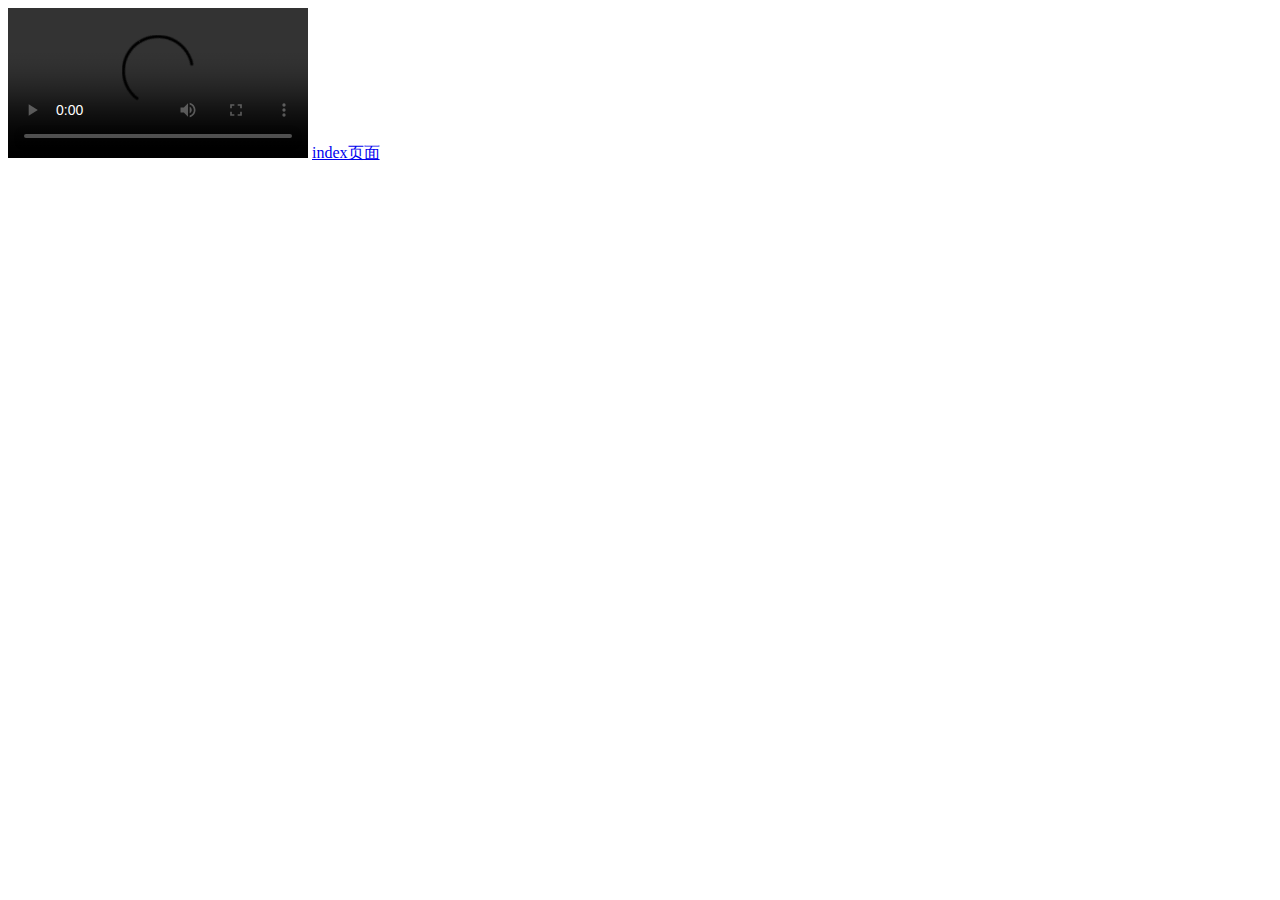
==== bilibili.html @ b954cdd2 "Create new file" ====
<!DOCTYPE html>
<html lang="en">
<head>
    <meta charset="UTF-8">
    <meta http-equiv="X-UA-Compatible" content="IE=edge">
    <meta name="viewport" content="width=device-width, initial-scale=1.0">
    <title>Document</title>
</head>
<body>

       
        
        <video src="https://www.bilibili.com/video/BV1cP4y1375E?share_source=copy_web" controls="controls">
            您的浏览器不支持 video 标签。
            </video>
            <a href="https://coderli17710241411.github.io/">index页面</a>
    
</body>
</html>
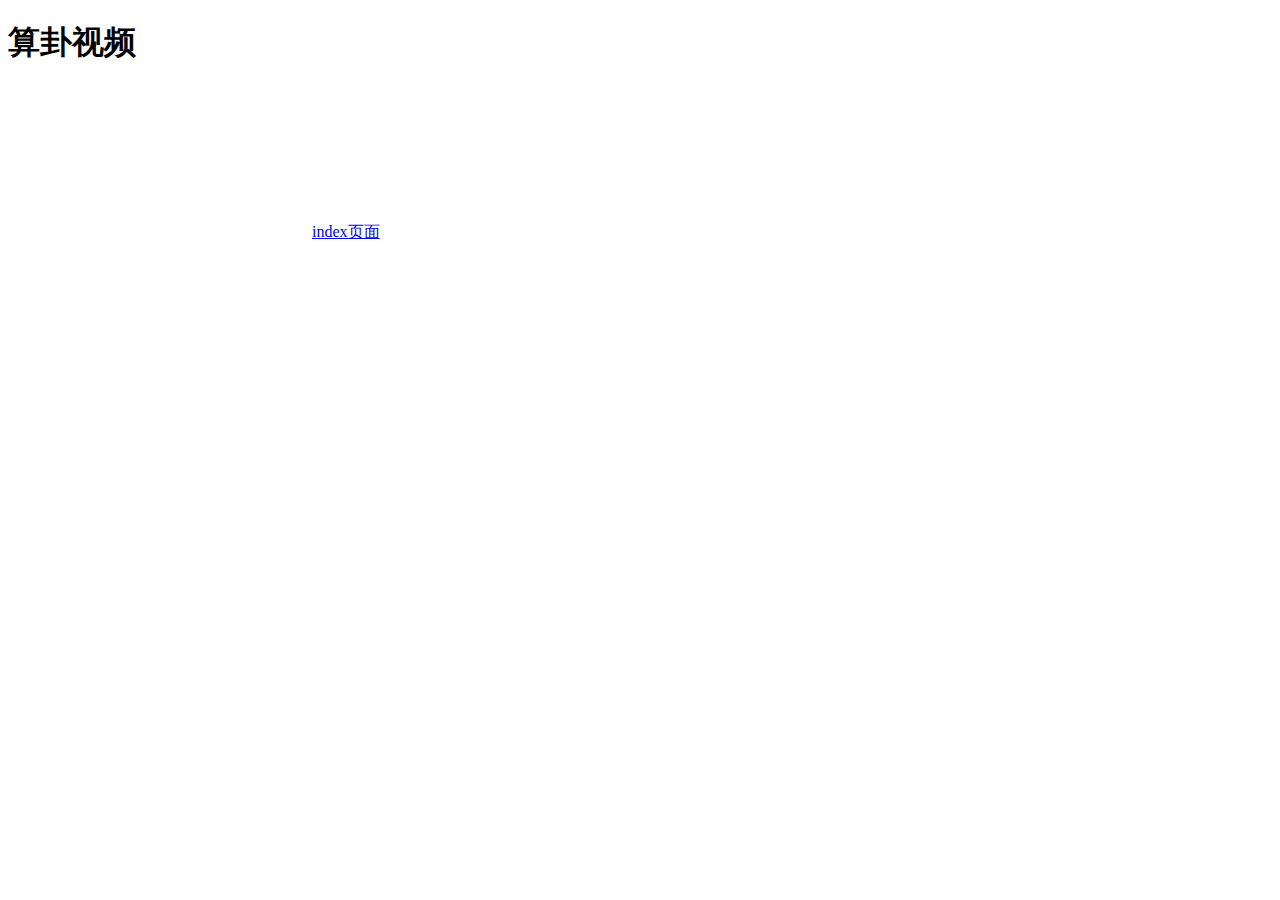
==== commit 102a0827: "Update bilibili.html" ====
--- a/bilibili.html
+++ b/bilibili.html
@@ -8,11 +8,8 @@
 </head>
 <body>
 
-       
-        
-        <video src="https://www.bilibili.com/video/BV1cP4y1375E?share_source=copy_web" controls="controls">
-            您的浏览器不支持 video 标签。
-            </video>
+               <h1>算卦视频</h1>
+<iframe src="//player.bilibili.com/player.html?aid=894643041&bvid=BV1cP4y1375E&cid=547810157&page=1" scrolling="no" border="0" frameborder="no" framespacing="0" allowfullscreen="true"> </iframe>
             <a href="https://coderli17710241411.github.io/">index页面</a>
     
 </body>
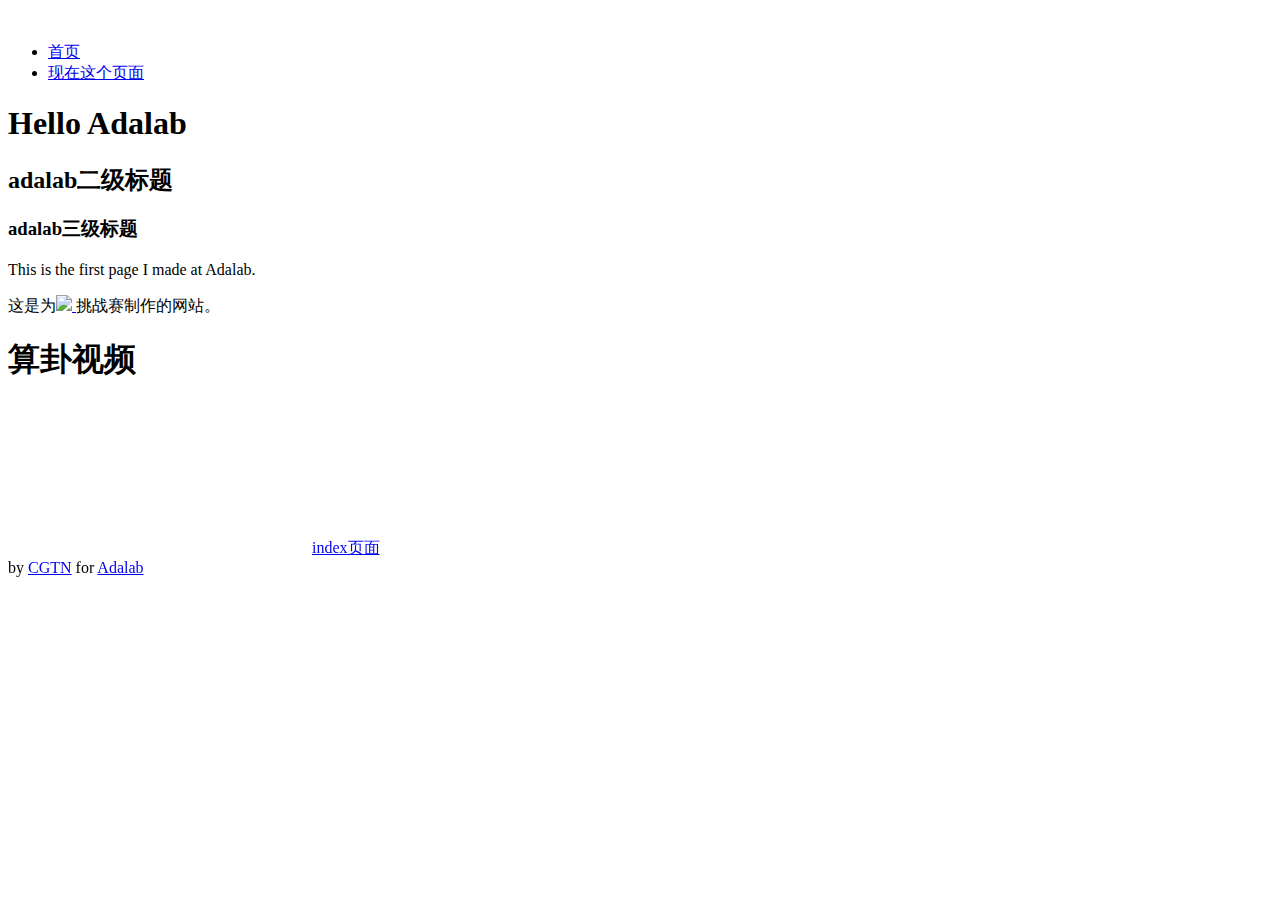
==== commit 3fda28c6: "Update bilibili.html" ====
--- a/bilibili.html
+++ b/bilibili.html
@@ -8,9 +8,35 @@
 </head>
 <body>
 
-               <h1>算卦视频</h1>
-<iframe src="//player.bilibili.com/player.html?aid=894643041&bvid=BV1cP4y1375E&cid=547810157&page=1" scrolling="no" border="0" frameborder="no" framespacing="0" allowfullscreen="true"> </iframe>
+     <header><img src="https://www.adalab.cn/images/adalab.png" alt="" height="100px"></header>
+    <main>
+        <aside>
+            <ul>
+                <li><a href="https://coderli17710241411.github.io">首页</a></li>
+                <li><a href="https://coderli17710241411.github.io/bilibili.html">现在这个页面</a></li>
+            </ul>
+        </aside>
+        <article>
+
+            <h1>Hello Adalab</h1>
+            <h2>adalab二级标题</h2>
+            <h3>adalab三级标题</h3>
+            <p>This is the first page I made at Adalab.</p>
+            这是为<a href="https://www.adalab.cn"><img src="https://www.adalab.cn/images/adalab.png"> </a>挑战赛制作的网站。
+
+
+            <h1>算卦视频</h1>
+            <iframe src="//player.bilibili.com/player.html?aid=894643041&bvid=BV1cP4y1375E&cid=547810157&page=1"
+                scrolling="no" border="0" frameborder="no" framespacing="0" allowfullscreen="true"> </iframe>
             <a href="https://coderli17710241411.github.io/">index页面</a>
+        </article>
+    </main>
+    <footer>
+        by <a href="https://www.zhihu.com/people/0000-55-49-60" target="_blank">CGTN</a> for <a
+            href="https://www.adalab.cn" target="_blank">Adalab</a>
+
+    </footer>
+
     
 </body>
 </html>
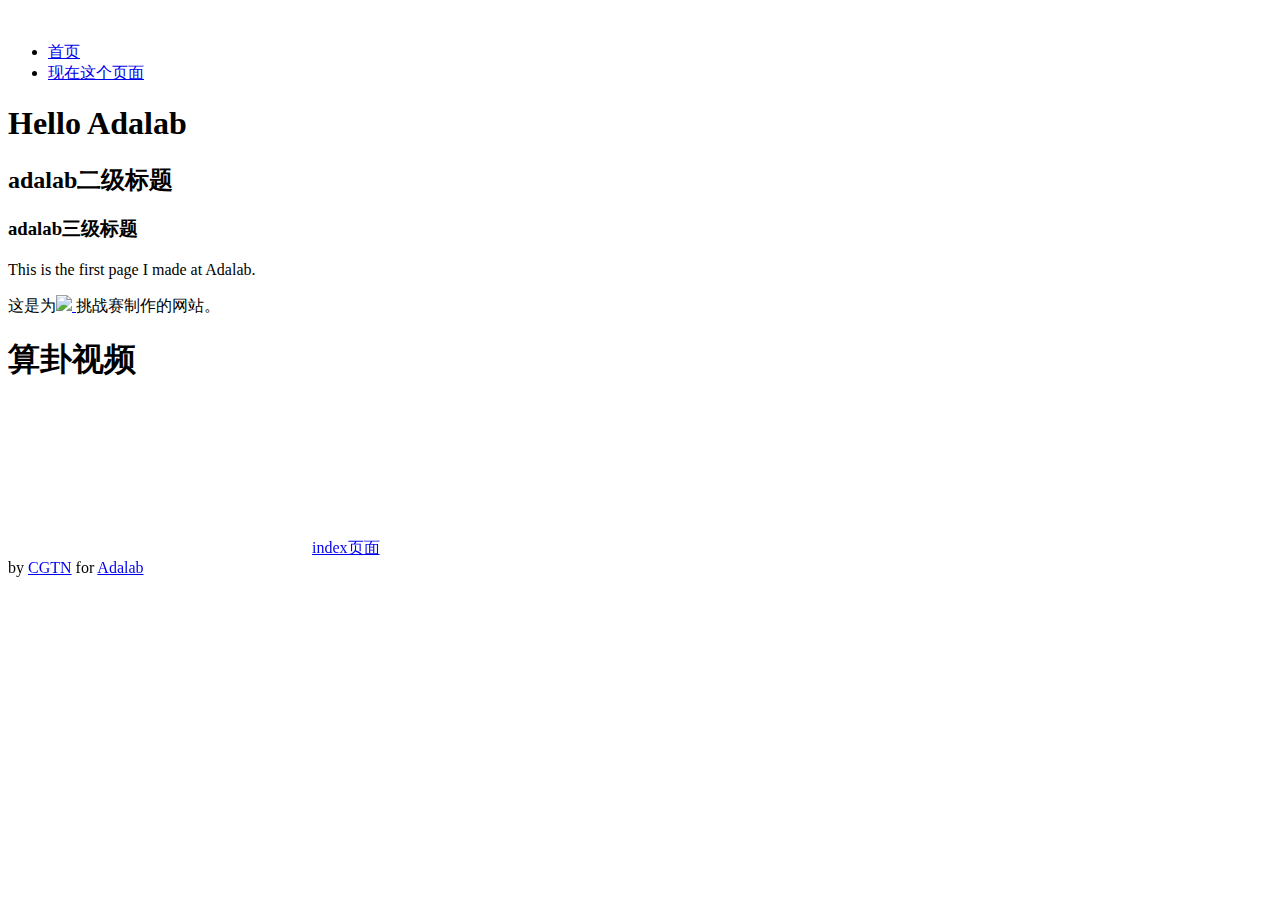
==== commit 6589fa00: "Update bilibili.html" ====
--- a/bilibili.html
+++ b/bilibili.html
@@ -1,10 +1,8 @@
 <!DOCTYPE html>
 <html lang="en">
 <head>
-    <meta charset="UTF-8">
-    <meta http-equiv="X-UA-Compatible" content="IE=edge">
-    <meta name="viewport" content="width=device-width, initial-scale=1.0">
-    <title>Document</title>
+    <meta charset="utf-8">
+    <title>我的哔哩哔哩</title>
 </head>
 <body>
 
